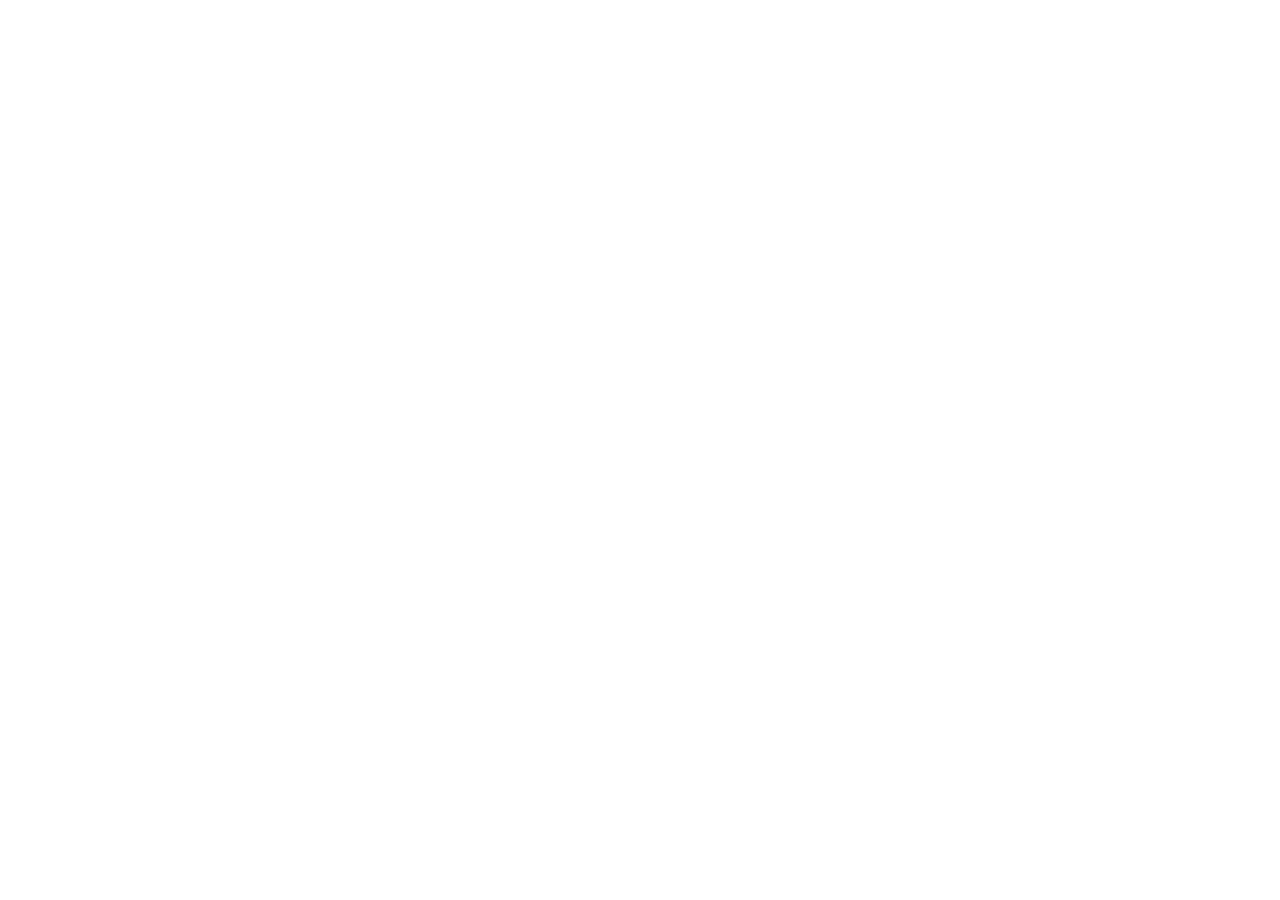
==== oauth.html @ b37381e4 "Create oauth.html" ====
<!doctype html>
<html>
  <head>
    <meta charset="utf-8">
    <meta http-equiv="X-UA-Compatible" content="chrome=1">
    <title>Twitch Desktop Client by BroodLordOmega</title>

    <link rel="stylesheet" href="stylesheets/styles.css">
    <link rel="stylesheet" href="stylesheets/github-light.css">
    <meta name="viewport" content="width=device-width, initial-scale=1, user-scalable=no">
    <!--[if lt IE 9]>
    <script src="//html5shiv.googlecode.com/svn/trunk/html5.js"></script>
    <![endif]-->
  </head>
  <body>
    <script src="javascripts/scale.fix.js"></script>
    <script>
      if(window.location.hash){
        var hash = window.location.hash.substring(1);
        alert(hash);
      }
    </script>
  </body>
</html>
---- stylesheets/github-light.css ----
/*
   Copyright 2014 GitHub Inc.

   Licensed under the Apache License, Version 2.0 (the "License");
   you may not use this file except in compliance with the License.
   You may obtain a copy of the License at

       http://www.apache.org/licenses/LICENSE-2.0

   Unless required by applicable law or agreed to in writing, software
   distributed under the License is distributed on an "AS IS" BASIS,
   WITHOUT WARRANTIES OR CONDITIONS OF ANY KIND, either express or implied.
   See the License for the specific language governing permissions and
   limitations under the License.

*/

.pl-c /* comment */ {
  color: #969896;
}

.pl-c1      /* constant, markup.raw, meta.diff.header, meta.module-reference, meta.property-name, support, support.constant, support.variable, variable.other.constant */,
.pl-s .pl-v /* string variable */ {
  color: #0086b3;
}

.pl-e  /* entity */,
.pl-en /* entity.name */ {
  color: #795da3;
}

.pl-s .pl-s1 /* string source */,
.pl-smi      /* storage.modifier.import, storage.modifier.package, storage.type.java, variable.other, variable.parameter.function */ {
  color: #333;
}

.pl-ent /* entity.name.tag */ {
  color: #63a35c;
}

.pl-k /* keyword, storage, storage.type */ {
  color: #a71d5d;
}

.pl-pds              /* punctuation.definition.string, string.regexp.character-class */,
.pl-s                /* string */,
.pl-s .pl-pse .pl-s1 /* string punctuation.section.embedded source */,
.pl-sr               /* string.regexp */,
.pl-sr .pl-cce       /* string.regexp constant.character.escape */,
.pl-sr .pl-sra       /* string.regexp string.regexp.arbitrary-repitition */,
.pl-sr .pl-sre       /* string.regexp source.ruby.embedded */ {
  color: #183691;
}

.pl-v /* variable */ {
  color: #ed6a43;
}

.pl-id /* invalid.deprecated */ {
  color: #b52a1d;
}

.pl-ii /* invalid.illegal */ {
  background-color: #b52a1d;
  color: #f8f8f8;
}

.pl-sr .pl-cce /* string.regexp constant.character.escape */ {
  color: #63a35c;
  font-weight: bold;
}

.pl-ml /* markup.list */ {
  color: #693a17;
}

.pl-mh        /* markup.heading */,
.pl-mh .pl-en /* markup.heading entity.name */,
.pl-ms        /* meta.separator */ {
  color: #1d3e81;
  font-weight: bold;
}

.pl-mq /* markup.quote */ {
  color: #008080;
}

.pl-mi /* markup.italic */ {
  color: #333;
  font-style: italic;
}

.pl-mb /* markup.bold */ {
  color: #333;
  font-weight: bold;
}

.pl-md /* markup.deleted, meta.diff.header.from-file */ {
  background-color: #ffecec;
  color: #bd2c00;
}

.pl-mi1 /* markup.inserted, meta.diff.header.to-file */ {
  background-color: #eaffea;
  color: #55a532;
}

.pl-mdr /* meta.diff.range */ {
  color: #795da3;
  font-weight: bold;
}

.pl-mo /* meta.output */ {
  color: #1d3e81;
}
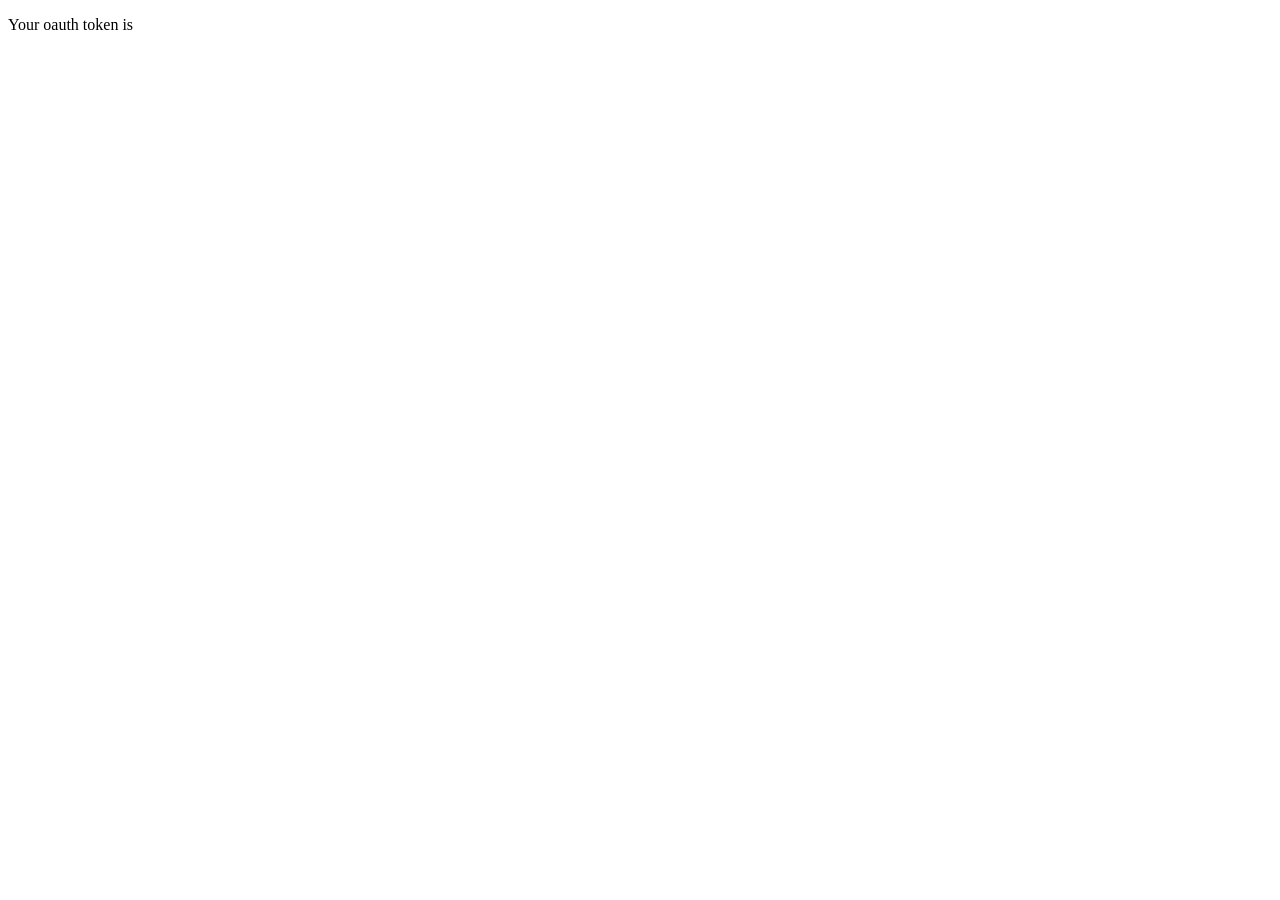
==== commit 4c490a8d: "Update oauth.html" ====
--- a/oauth.html
+++ b/oauth.html
@@ -14,10 +14,12 @@
   </head>
   <body>
     <script src="javascripts/scale.fix.js"></script>
+    <p id="p1">Your oauth token is </p>
     <script>
       if(window.location.hash){
         var hash = window.location.hash.substring(1);
-        alert(hash);
+        var node = document.createTextNode(" " + hash);
+        document.getElementById("p1").appendChild(node);
       }
     </script>
   </body>
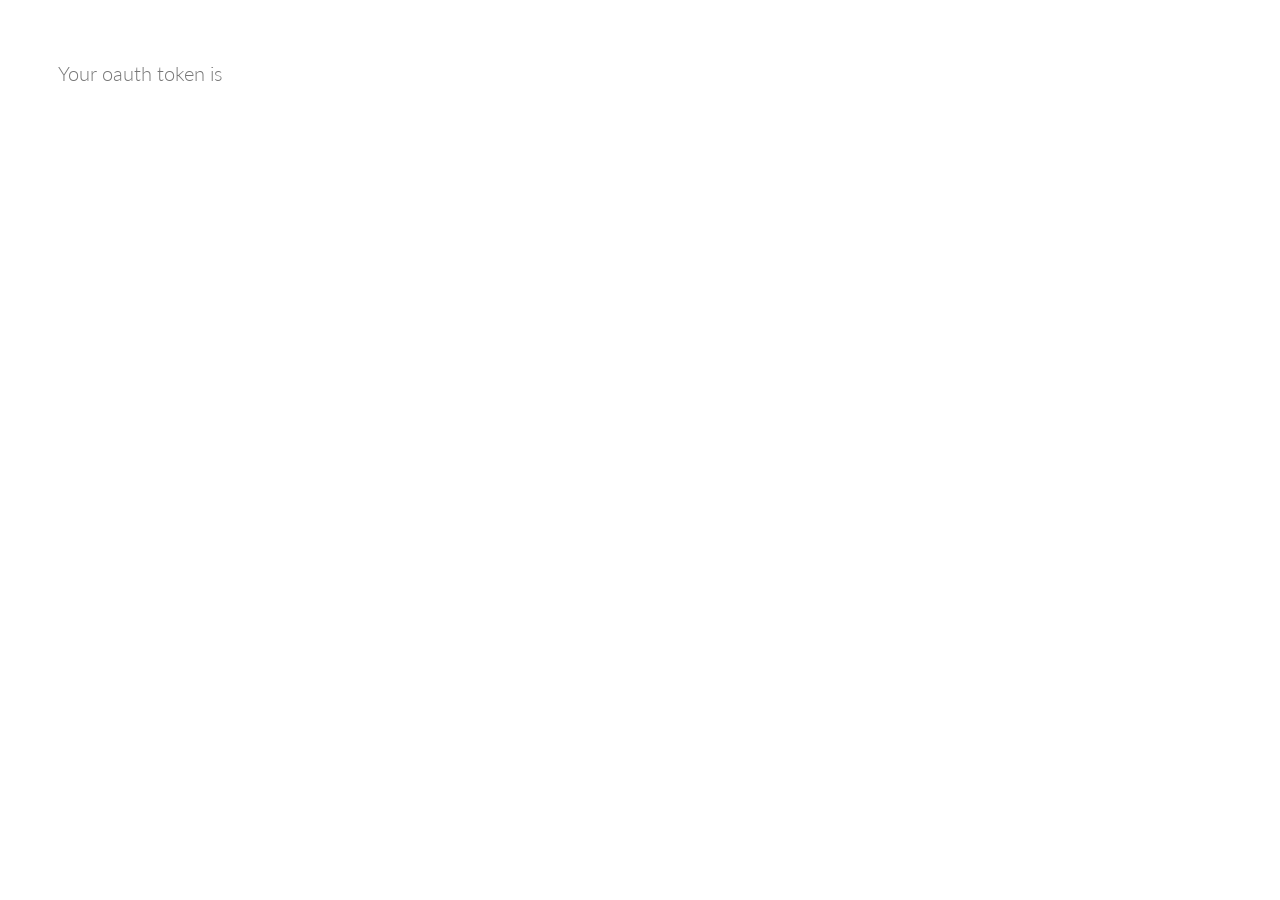
==== commit 65a9d313: "Update oauth.html" ====
--- a/oauth.html
+++ b/oauth.html
@@ -17,8 +17,9 @@
     <p id="p1">Your oauth token is </p>
     <script>
       if(window.location.hash){
-        var hash = window.location.hash.substring(1);
-        var node = document.createTextNode(" " + hash);
+        var hash = window.location.hash.substring(14);
+        var oauth = hash.split("&")[0];
+        var node = document.createTextNode("oauth:" + oauth);
         document.getElementById("p1").appendChild(node);
       }
     </script>
--- a/stylesheets/styles.css
+++ b/stylesheets/styles.css
@@ -0,0 +1,255 @@
+@import url(https://fonts.googleapis.com/css?family=Lato:300italic,700italic,300,700);
+
+body {
+  padding:50px;
+  font:20px/1.5 Lato, "Helvetica Neue", Helvetica, Arial, sans-serif;
+  color:#777;
+  font-weight:300;
+}
+
+h1, h2, h3, h4, h5, h6 {
+  color:#222;
+  margin:0 0 20px;
+}
+
+p, ul, ol, table, pre, dl {
+  margin:0 0 20px;
+}
+
+h1, h2, h3 {
+  line-height:1.1;
+}
+
+h1 {
+  font-size:28px;
+}
+
+h2 {
+  color:#393939;
+}
+
+h3, h4, h5, h6 {
+  color:#494949;
+}
+
+a {
+  color:#39c;
+  font-weight:400;
+  text-decoration:none;
+}
+
+a small {
+  font-size:11px;
+  color:#777;
+  margin-top:-0.6em;
+  display:block;
+}
+
+.wrapper {
+  width:860px;
+  margin:0 auto;
+}
+
+blockquote {
+  border-left:1px solid #e5e5e5;
+  margin:0;
+  padding:0 0 0 20px;
+  font-style:italic;
+}
+
+code, pre {
+  font-family:Monaco, Bitstream Vera Sans Mono, Lucida Console, Terminal;
+  color:#333;
+  font-size:12px;
+}
+
+pre {
+  padding:8px 15px;
+  background: #f8f8f8;
+  border-radius:5px;
+  border:1px solid #e5e5e5;
+  overflow-x: auto;
+}
+
+table {
+  width:100%;
+  border-collapse:collapse;
+}
+
+th, td {
+  text-align:left;
+  padding:5px 10px;
+  border-bottom:1px solid #e5e5e5;
+}
+
+dt {
+  color:#444;
+  font-weight:700;
+}
+
+th {
+  color:#444;
+}
+
+img {
+  max-width:100%;
+}
+
+header {
+  width:270px;
+  float:left;
+  position:fixed;
+}
+
+header ul {
+  list-style:none;
+  height:40px;
+
+  padding:0;
+
+  background: #eee;
+  background: -moz-linear-gradient(top, #f8f8f8 0%, #dddddd 100%);
+  background: -webkit-gradient(linear, left top, left bottom, color-stop(0%,#f8f8f8), color-stop(100%,#dddddd));
+  background: -webkit-linear-gradient(top, #f8f8f8 0%,#dddddd 100%);
+  background: -o-linear-gradient(top, #f8f8f8 0%,#dddddd 100%);
+  background: -ms-linear-gradient(top, #f8f8f8 0%,#dddddd 100%);
+  background: linear-gradient(top, #f8f8f8 0%,#dddddd 100%);
+
+  border-radius:5px;
+  border:1px solid #d2d2d2;
+  box-shadow:inset #fff 0 1px 0, inset rgba(0,0,0,0.03) 0 -1px 0;
+  width:270px;
+}
+
+header li {
+  width:89px;
+  float:left;
+  border-right:1px solid #d2d2d2;
+  height:40px;
+}
+
+header ul a {
+  line-height:1;
+  font-size:11px;
+  color:#999;
+  display:block;
+  text-align:center;
+  padding-top:6px;
+  height:40px;
+}
+
+strong {
+  color:#222;
+  font-weight:700;
+}
+
+header ul li + li {
+  width:88px;
+  border-left:1px solid #fff;
+}
+
+header ul li + li + li {
+  border-right:none;
+  width:89px;
+}
+
+header ul a strong {
+  font-size:14px;
+  display:block;
+  color:#222;
+}
+
+section {
+  width:500px;
+  float:right;
+  padding-bottom:50px;
+}
+
+small {
+  font-size:11px;
+}
+
+hr {
+  border:0;
+  background:#e5e5e5;
+  height:1px;
+  margin:0 0 20px;
+}
+
+footer {
+  width:270px;
+  float:left;
+  position:fixed;
+  bottom:50px;
+}
+
+@media print, screen and (max-width: 960px) {
+
+  div.wrapper {
+    width:auto;
+    margin:0;
+  }
+
+  header, section, footer {
+    float:none;
+    position:static;
+    width:auto;
+  }
+
+  header {
+    padding-right:320px;
+  }
+
+  section {
+    border:1px solid #e5e5e5;
+    border-width:1px 0;
+    padding:20px 0;
+    margin:0 0 20px;
+  }
+
+  header a small {
+    display:inline;
+  }
+
+  header ul {
+    position:absolute;
+    right:50px;
+    top:52px;
+  }
+}
+
+@media print, screen and (max-width: 720px) {
+  body {
+    word-wrap:break-word;
+  }
+
+  header {
+    padding:0;
+  }
+
+  header ul, header p.view {
+    position:static;
+  }
+
+  pre, code {
+    word-wrap:normal;
+  }
+}
+
+@media print, screen and (max-width: 480px) {
+  body {
+    padding:15px;
+  }
+
+  header ul {
+    display:none;
+  }
+}
+
+@media print {
+  body {
+    padding:0.4in;
+    font-size:12pt;
+    color:#444;
+  }
+}
